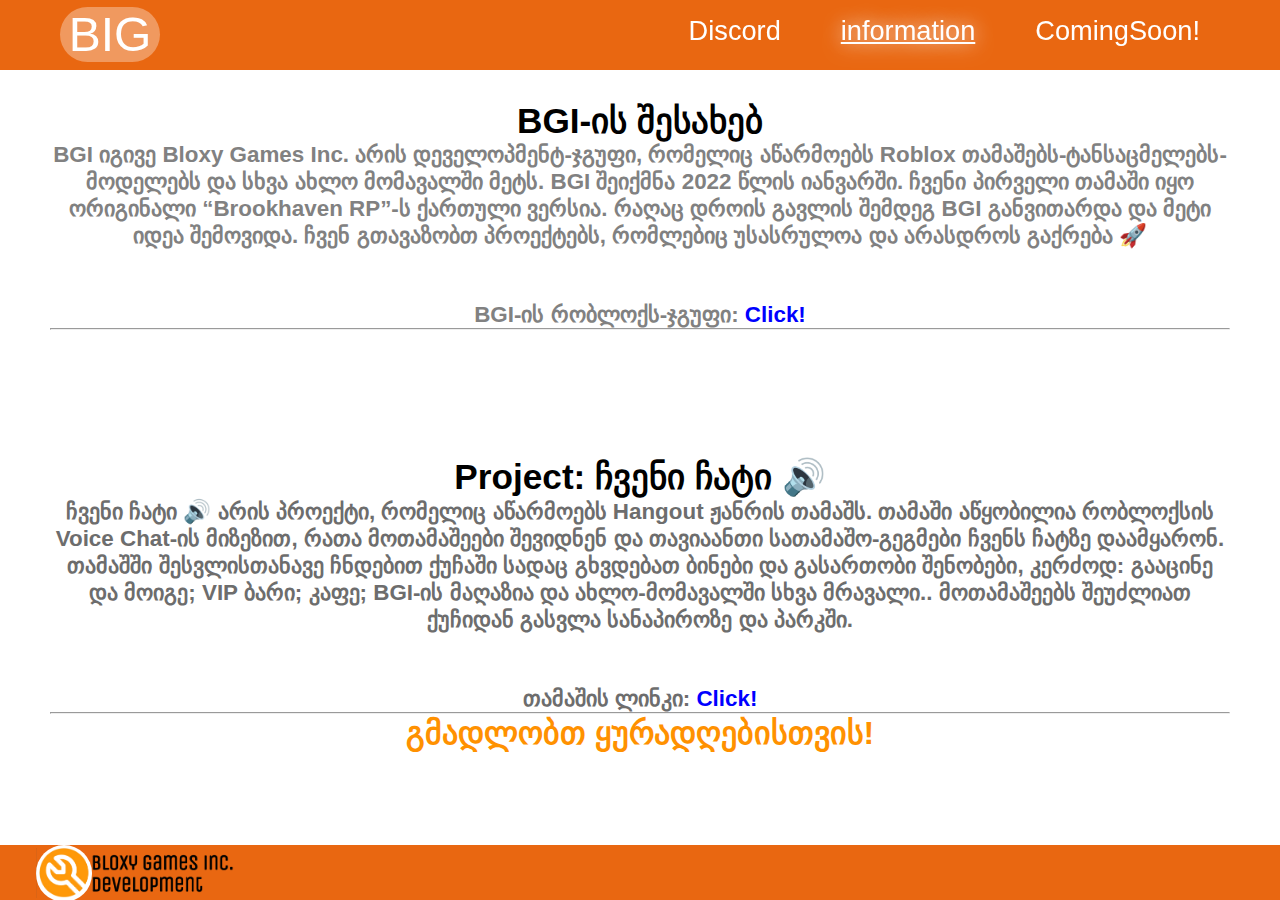
==== infos/info.html @ 0fab42a7 "added info" ====
<!DOCTYPE html>
<html lang="en">
  <head>
    <meta charset="UTF-8" />
    <meta name="viewport" content="width=device-width, initial-scale=1.0" />
    <title>BIG</title>
    <link rel="stylesheet" href="info.css" />
  </head>
  <body>
    <div class="main_header">
      <header>
        <div class="header">
          <div class="logo"><a href="../index.html">BIG</a></div>
          <div onclick="buregrIcon()" class="buregrMenu_icon">
            <div></div>
            <div></div>
            <div></div>
          </div>
          <nav class="nav_1">
            <div class="nav_1_1">
              <ul>
                <li>
                  <a href="../index.html">Discord</a>
                </li>
                <li><a class="aaa" href="">information</a></li>
                <li><a href="">ComingSoon!</a></li>
              </ul>
            </div>
          </nav>
        </div>
      </header>
      <nav id="nav_2" class="nav_2">
        <div class="nav_2_2">
          <ul>
            <li>
              <a href="../index.html">Discord</a>
            </li>
            <li><a class="aaa" href="">information</a></li>
            <li><a href="">ComingSoon!</a></li>
          </ul>
        </div>
      </nav>
    </div>
    <main id="main" class="main">
      <div class="main">
        <div class="box1">
          <h1>BGI-ის შესახებ</h1>
          BGI იგივე Bloxy Games Inc. არის დეველოპმენტ-ჯგუფი, რომელიც აწარმოებს
          Roblox თამაშებს-ტანსაცმელებს-მოდელებს და სხვა ახლო მომავალში მეტს. BGI
          შეიქმნა 2022 წლის იანვარში. ჩვენი პირველი თამაში იყო ორიგინალი
          “Brookhaven RP”-ს ქართული ვერსია. რაღაც დროის გავლის შემდეგ BGI
          განვითარდა და მეტი იდეა შემოვიდა. ჩვენ გთავაზობთ პროექტებს, რომლებიც
          უსასრულოა და არასდროს გაქრება 🚀
          <br />
          <br /><br />
          BGI-ის რობლოქს-ჯგუფი:
          <a
            href="https://www.roblox.com/groups/17017002/Bloxy-Games-Inc#!/about"
            target="_blank"
            >Click!</a
          >
        </div>
        <hr />
        <br />
        <br /><br /><br /><br /><br /><br />
        <div class="box2">
          <h1>Project: ჩვენი ჩატი 🔊</h1>
          ჩვენი ჩატი 🔊 არის პროექტი, რომელიც აწარმოებს Hangout ჟანრის თამაშს.
          თამაში აწყობილია რობლოქსის Voice Chat-ის მიზეზით, რათა მოთამაშეები
          შევიდნენ და თავიაანთი სათამაშო-გეგმები ჩვენს ჩატზე დაამყარონ. თამაშში
          შესვლისთანავე ჩნდებით ქუჩაში სადაც გხვდებათ ბინები და გასართობი
          შენობები, კერძოდ: გააცინე და მოიგე; VIP ბარი; კაფე; BGI-ის მაღაზია და
          ახლო-მომავალში სხვა მრავალი.. მოთამაშეებს შეუძლიათ ქუჩიდან გასვლა
          სანაპიროზე და პარკში.
          <br />
          <br /><br />
          თამაშის ლინკი:
          <a
            href="https://www.roblox.com/games/18638523789/unnamed"
            target="_blank"
            >Click!</a
          >
        </div>
        <hr />
        <h1 style="text-align: center; color: rgb(255, 145, 0)">
          გმადლობთ ყურადღებისთვის!
        </h1>
      </div>
    </main>
    <footer>
      <div class="imgs">
        <a href="https://www.roblox.com/groups/17017002/Bloxy-Games-Inc#!/about" target="_blank">
          <img src="../!IMG/image-removebg-preview.png" alt="" />
        </a>
      </div>
    </footer>
    <script src="../alljs.js"></script>
  </body>
</html>
---- infos/info.css ----
* {
  padding: 0;
  margin: 0;
  font-family: "Franklin Gothic Medium", "Arial Narrow", Arial, sans-serif;
}
.aaa {
  text-decoration-line: underline;
  text-decoration-color: rgb(255, 255, 255);
  text-shadow: 0px 0px 20px rgb(255, 255, 255);
}
a {
  list-style-type: none;
  text-decoration: none;
}
li {
  list-style-type: none;
  text-decoration: none;
}
.main_header {
  position: fixed;
}
header {
  background-color: rgb(233, 103, 17);
  height: 70px;
  width: 100vw;
}
.header {
  display: flex;
  align-items: center;
  justify-content: space-between;
}
.logo {
  margin: 7px 0px 0px 60px;
  background-color: rgba(255, 255, 255, 0.329);
  border-radius: 50px;
  width: 100px;
  text-align: center;
}
.logo a {
  color: white;
  font-size: 3rem;
}
.nav_1 ul {
  display: flex;
}
.nav_1 ul li {
  display: flex;
  margin: 0px 10px 0px 50px;
}
.nav_1 ul li a {
  color: white;
  font-size: 1.7rem;
}
.nav_1 a:hover {
    text-decoration-line: underline;
  }
.nav_1_1 {
  margin: 0px 70px 0px 0px;
}
.buregrMenu_icon {
  margin: 0px 70px 0px 0px;
  display: none;
  cursor: pointer;
}
.buregrMenu_icon div {
  width: 50px;
  height: 8px;
  margin: 5px 0px 0px 0px;
  background-color: rgb(255, 255, 255);
  border-radius: 40px;
}
.nav_2 {
  display: none;
  background-color: rgb(233, 103, 17);
  height: 180px;
  text-align: center;
  overflow: hidden;
  border: 2px solid rgba(250, 196, 160, 0.164);
}
.nav_2 ul {
}
.nav_2 ul li {
}
.nav_2 ul li a {
  color: white;
  font-size: 1.7rem;
}
.nav_2_2 ul li {
  margin: 20px 0px 0px 0px;
}

/* ////////////////////////////header */
main {
  padding: 100px 50px 100px 50px;
}
.box1 {
  text-align: center;
  color: rgb(129, 129, 129);
  font-weight: 900;
  font-size: 1.4rem;
}
.box1 h1 {
  color: rgb(0, 0, 0);
  font-size: 2.2rem;
}
.box1 a {
  color: rgb(0, 0, 255);
}
.box2 {
  text-align: center;
  color: rgb(109, 109, 109);
  font-weight: 900;
  font-size: 1.4rem;
}
.box2 h1 {
  color: rgb(0, 0, 0);
  font-size: 2.2rem;
}
.box2 a {
  color: rgb(0, 0, 255);
}
footer{
    background-color: rgb(233, 103, 17);
    position: fixed;
    bottom: 0;
    height: 55px;
    width: 100vw;
}
footer img{
    margin: 3px 0px 0px 0px;
    height: 50px;
}
.imgs{
    background-color: white;
    width: 56px;
    margin: 0px 0px 0px 36px;
    border-radius: 50px;
}
@media screen and (max-width: 800px) {
  .nav_1 {
    display: none;
  }
  .nav_2 {
    display: block;
  }
  .buregrMenu_icon {
    display: block;
  }
  .nav_2 {
    display: none;
  }
  .nav_2_show {
    display: block;
  }
}
@media screen and (max-width: 500px) {
  .buregrMenu_icon {
    margin: 0px 40px 0px 0px;
  }
  .logo {
    margin: 7px 0px 0px 20px;
  }
  .box1 {
    text-align: center;
    color: rgb(129, 129, 129);
    font-weight: 900;
    font-size: 1.1rem;
  }
  .box1 h1 {
    color: rgb(0, 0, 0);
    font-size: 2rem;
  }
  .box2 {
    text-align: center;
    color: rgb(129, 129, 129);
    font-weight: 900;
    font-size: 1.1rem;
  }
  .box2 h1 {
    color: rgb(0, 0, 0);
    font-size: 2rem;
  }
}
@media screen and (max-width: 350px) {
  .buregrMenu_icon {
    margin: 0px 38px 0px 0px;
  }
  .logo {
    margin: 7px 0px 0px 10px;
  }
}
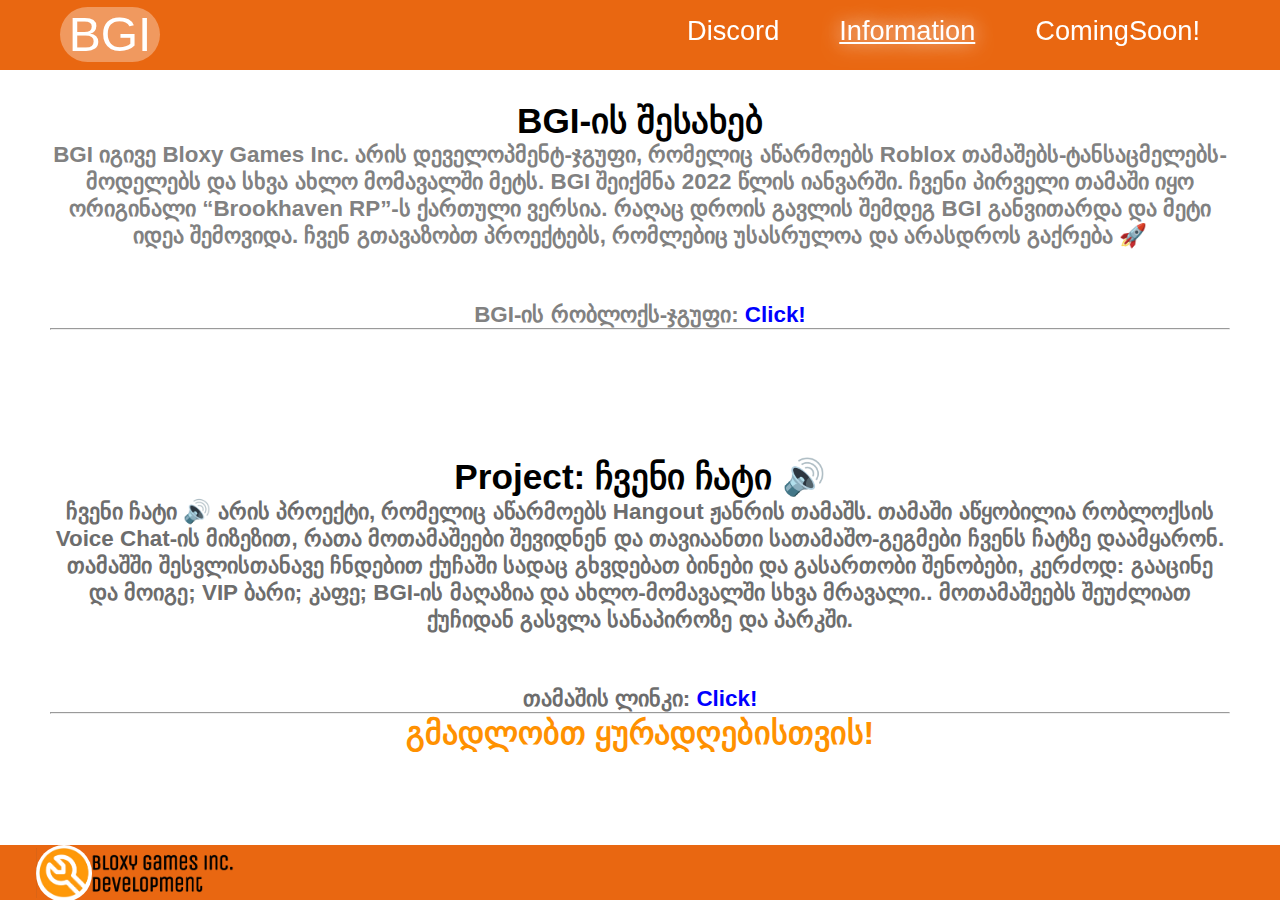
==== commit 2f6b23f2: "f" ====
--- a/infos/info.html
+++ b/infos/info.html
@@ -3,14 +3,14 @@
   <head>
     <meta charset="UTF-8" />
     <meta name="viewport" content="width=device-width, initial-scale=1.0" />
-    <title>BIG</title>
+    <title>BGI</title>
     <link rel="stylesheet" href="info.css" />
   </head>
   <body>
     <div class="main_header">
       <header>
         <div class="header">
-          <div class="logo"><a href="../index.html">BIG</a></div>
+          <div class="logo"><a href="../index.html">BGI</a></div>
           <div onclick="buregrIcon()" class="buregrMenu_icon">
             <div></div>
             <div></div>
@@ -22,7 +22,7 @@
                 <li>
                   <a href="../index.html">Discord</a>
                 </li>
-                <li><a class="aaa" href="">information</a></li>
+                <li><a class="aaa" href="">Information</a></li>
                 <li><a href="">ComingSoon!</a></li>
               </ul>
             </div>
@@ -35,7 +35,7 @@
             <li>
               <a href="../index.html">Discord</a>
             </li>
-            <li><a class="aaa" href="">information</a></li>
+            <li><a class="aaa" href="">Information</a></li>
             <li><a href="">ComingSoon!</a></li>
           </ul>
         </div>
